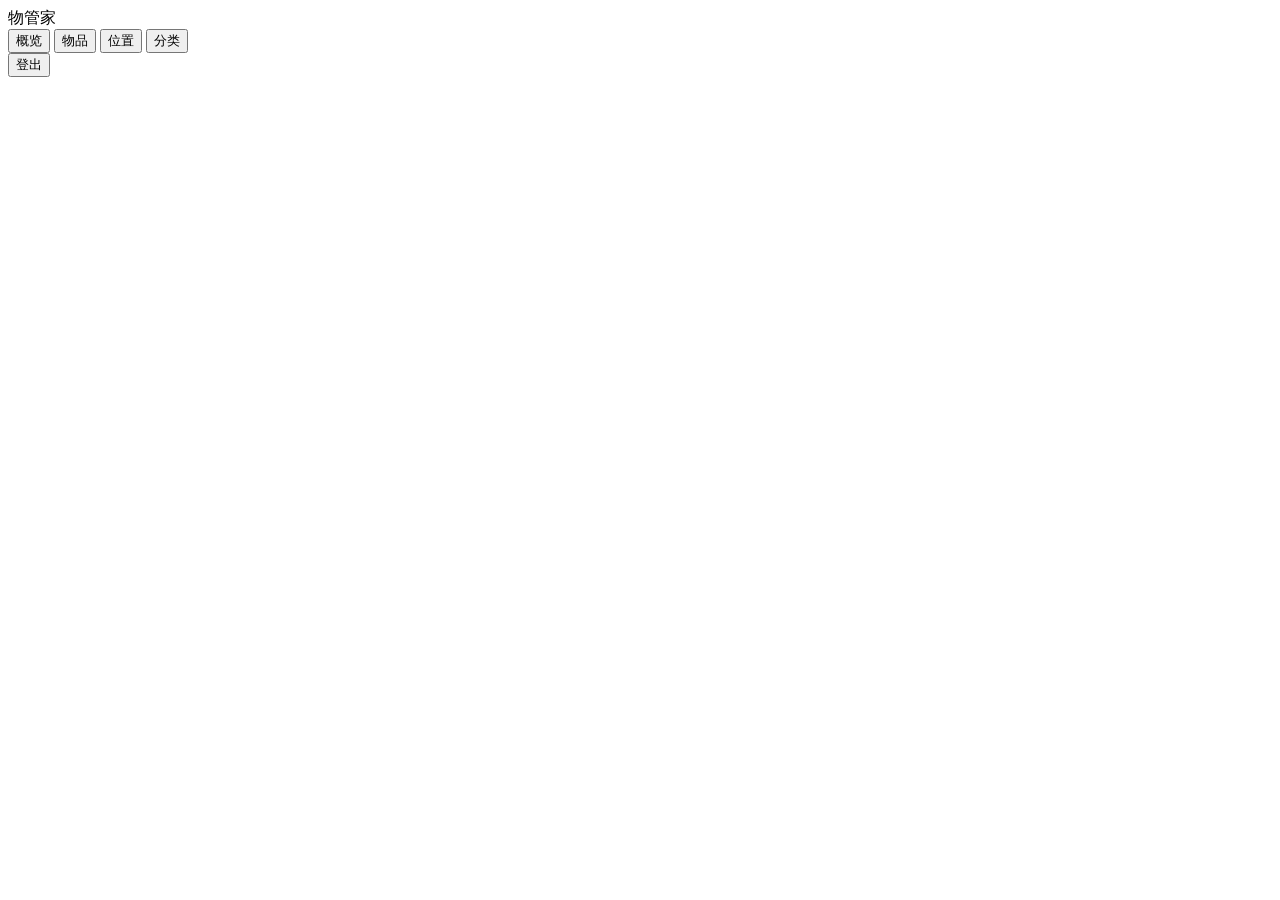
==== app/static/index.html @ b44e3982 "v0.1.0: 项目骨架 + 文档体系 + 多用户登录 + 物品/位置/分类 CRUD" ====
<!DOCTYPE html>
<html lang="zh-CN">
  <head>
    <meta charset="UTF-8" />
    <meta name="viewport" content="width=device-width, initial-scale=1.0" />
    <title>物管家</title>
    <link rel="stylesheet" href="/css/style.css" />
  </head>
  <body>
    <header class="topbar">
      <div class="brand">物管家</div>
      <nav>
        <button data-view="dashboard" class="active">概览</button>
        <button data-view="items">物品</button>
        <button data-view="locations">位置</button>
        <button data-view="categories">分类</button>
      </nav>
      <button id="logout" class="ghost">登出</button>
    </header>

    <main>
      <section id="view-dashboard" class="view"></section>
      <section id="view-items" class="view hidden"></section>
      <section id="view-locations" class="view hidden"></section>
      <section id="view-categories" class="view hidden"></section>
    </main>

    <script type="module" src="/js/app.js"></script>
  </body>
</html>
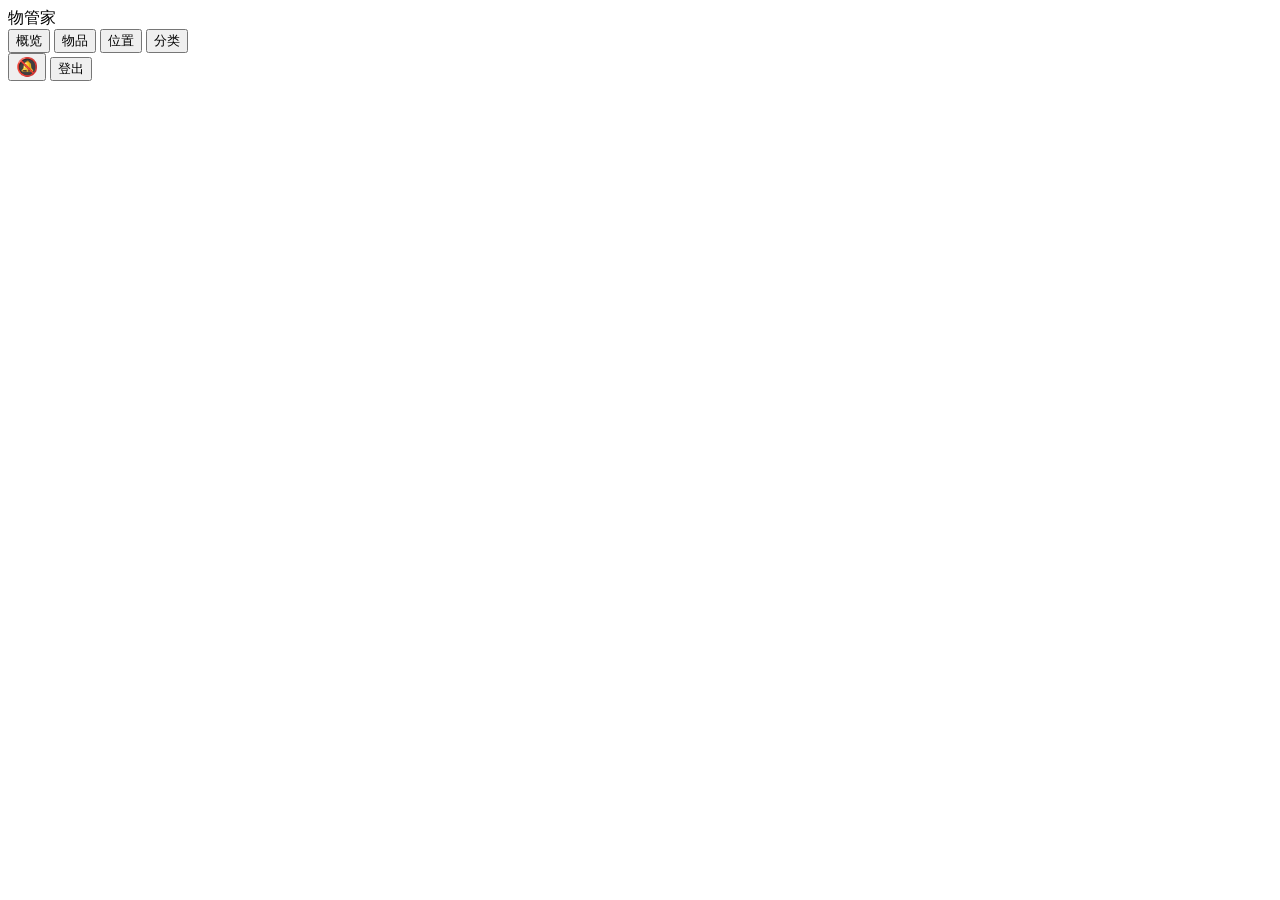
==== commit 93902982: "v0.5.0: Web Push 推送通知 - 过期物品自动提醒 - VAPID 密钥自动生成/持久化 - 订阅/退订 API + Service Worker - APScheduler 每 6 小" ====
--- a/app/static/index.html
+++ b/app/static/index.html
@@ -4,6 +4,8 @@
     <meta charset="UTF-8" />
     <meta name="viewport" content="width=device-width, initial-scale=1.0" />
     <title>物管家</title>
+    <meta name="theme-color" content="#0f1116" />
+    <link rel="manifest" href="/manifest.json" />
     <link rel="stylesheet" href="/css/style.css" />
   </head>
   <body>
@@ -15,6 +17,7 @@
         <button data-view="locations">位置</button>
         <button data-view="categories">分类</button>
       </nav>
+      <button id="notif-btn" class="ghost" title="推送通知状态" style="font-size:18px">🔕</button>
       <button id="logout" class="ghost">登出</button>
     </header>
 
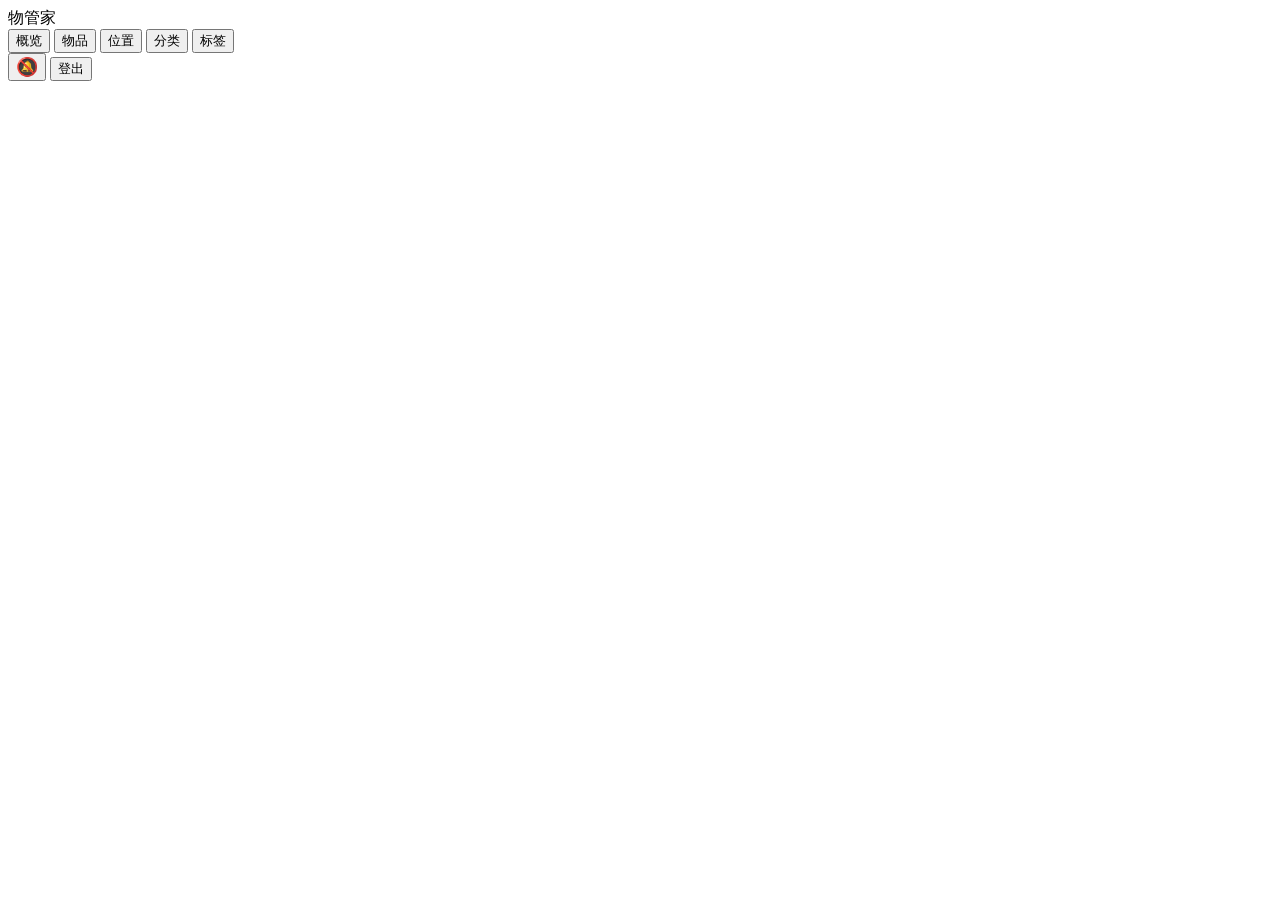
==== commit 6a998ff0: "v0.6.0: 标签系统（多对多） - Tag 模型 + ItemTag 多对多关联表 - 标签 CRUD API（GET/POST/PUT/DELETE /api/tags） - 物品-标签关联（P" ====
--- a/app/static/index.html
+++ b/app/static/index.html
@@ -16,6 +16,7 @@
         <button data-view="items">物品</button>
         <button data-view="locations">位置</button>
         <button data-view="categories">分类</button>
+        <button data-view="tags">标签</button>
       </nav>
       <button id="notif-btn" class="ghost" title="推送通知状态" style="font-size:18px">🔕</button>
       <button id="logout" class="ghost">登出</button>
@@ -26,6 +27,7 @@
       <section id="view-items" class="view hidden"></section>
       <section id="view-locations" class="view hidden"></section>
       <section id="view-categories" class="view hidden"></section>
+      <section id="view-tags" class="view hidden"></section>
     </main>
 
     <script type="module" src="/js/app.js"></script>
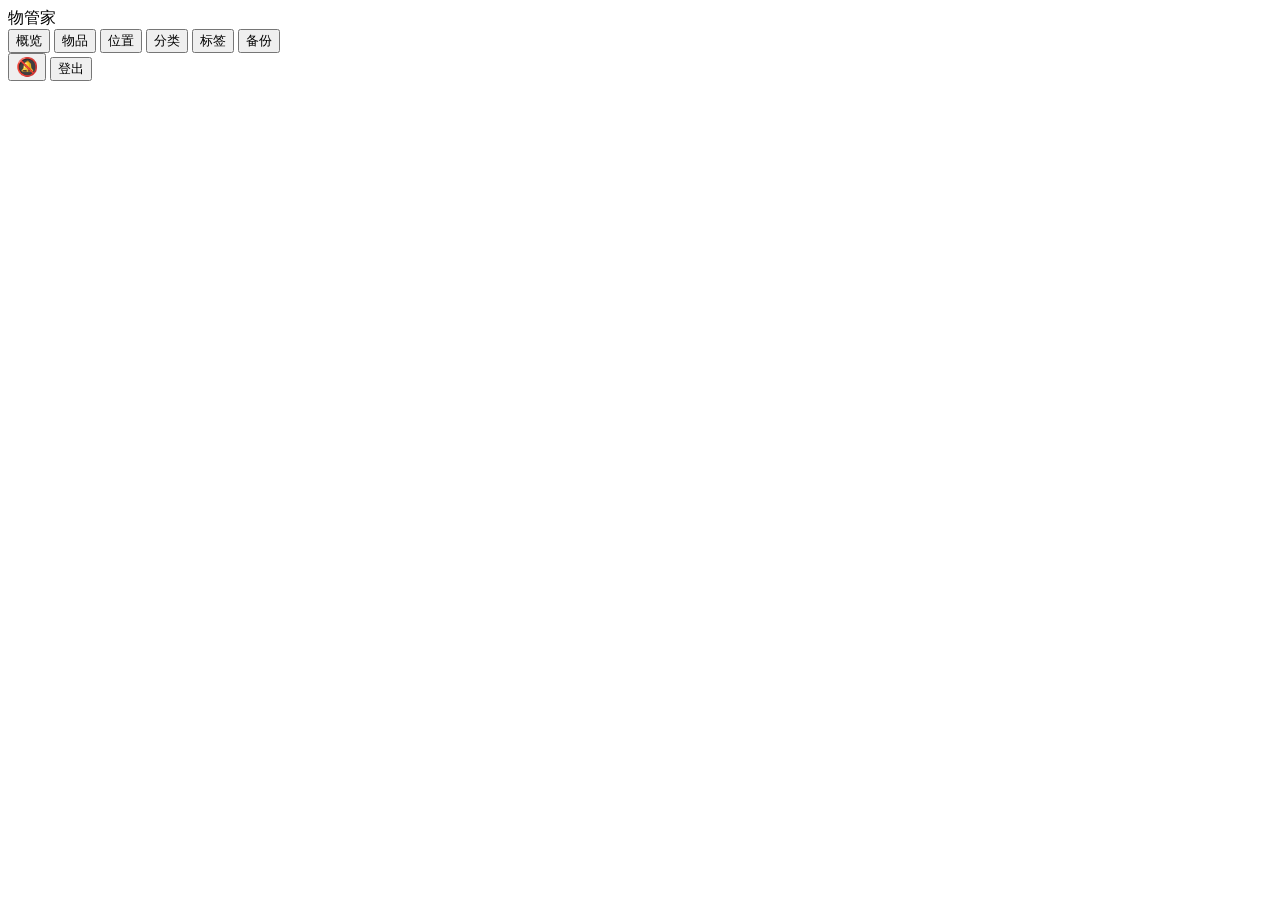
==== commit c4051ad5: "自动备份功能：定时备份 + 列表 + 恢复 - app/services/backup.py: 备份/恢复/清理 + API + APScheduler - config.py: 加 backup_i" ====
--- a/app/static/index.html
+++ b/app/static/index.html
@@ -17,6 +17,7 @@
         <button data-view="locations">位置</button>
         <button data-view="categories">分类</button>
         <button data-view="tags">标签</button>
+        <button data-view="backups">备份</button>
       </nav>
       <button id="notif-btn" class="ghost" title="推送通知状态" style="font-size:18px">🔕</button>
       <button id="logout" class="ghost">登出</button>
@@ -28,6 +29,7 @@
       <section id="view-locations" class="view hidden"></section>
       <section id="view-categories" class="view hidden"></section>
       <section id="view-tags" class="view hidden"></section>
+      <section id="view-backups" class="view hidden"></section>
     </main>
 
     <script type="module" src="/js/app.js"></script>
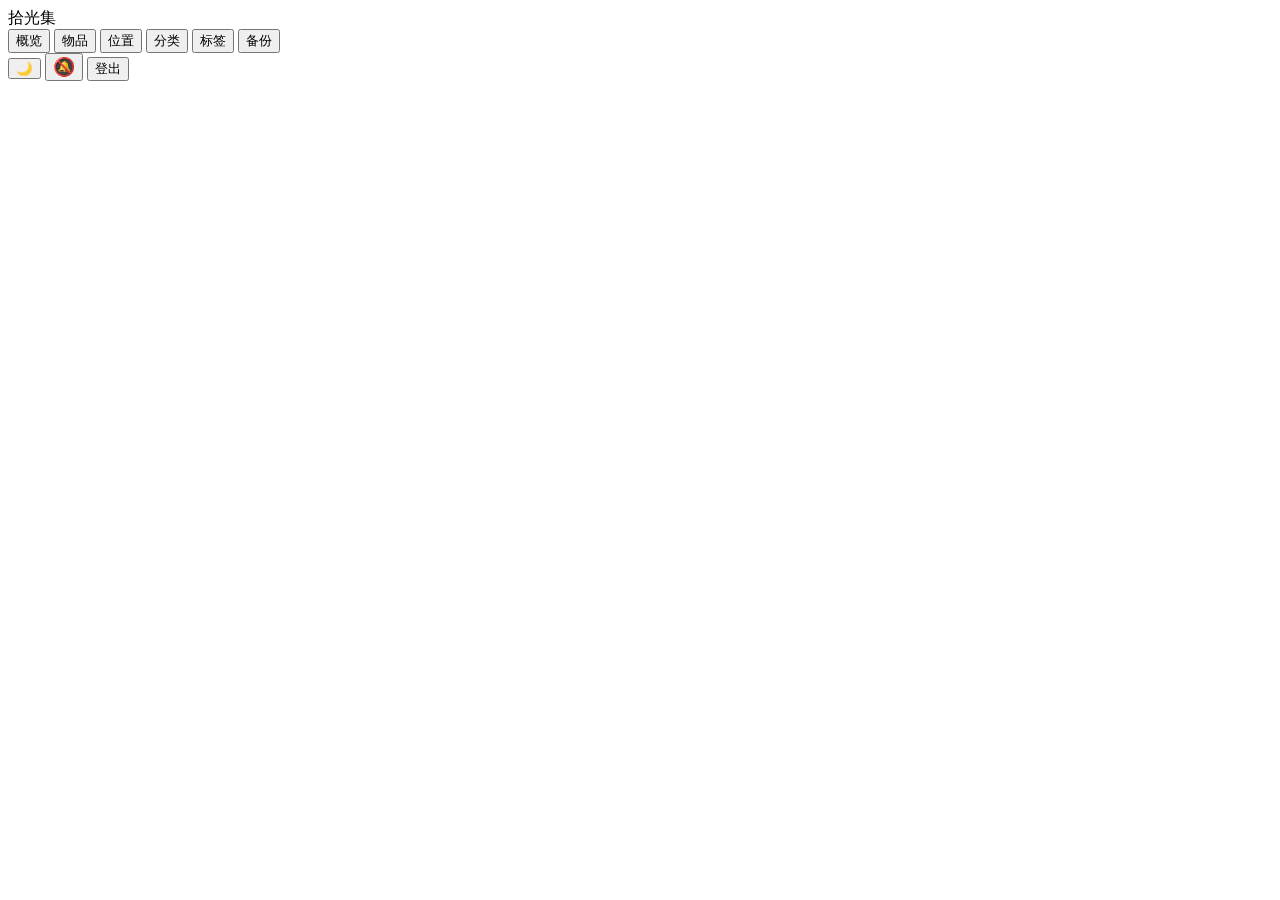
==== commit c3f9113f: "v0.8.0: update app/static/index.html" ====
--- a/app/static/index.html
+++ b/app/static/index.html
@@ -1,37 +1,48 @@
-<!DOCTYPE html>
-<html lang="zh-CN">
-  <head>
-    <meta charset="UTF-8" />
-    <meta name="viewport" content="width=device-width, initial-scale=1.0" />
-    <title>物管家</title>
-    <meta name="theme-color" content="#0f1116" />
-    <link rel="manifest" href="/manifest.json" />
-    <link rel="stylesheet" href="/css/style.css" />
-  </head>
-  <body>
-    <header class="topbar">
-      <div class="brand">物管家</div>
-      <nav>
-        <button data-view="dashboard" class="active">概览</button>
-        <button data-view="items">物品</button>
-        <button data-view="locations">位置</button>
-        <button data-view="categories">分类</button>
-        <button data-view="tags">标签</button>
-        <button data-view="backups">备份</button>
-      </nav>
-      <button id="notif-btn" class="ghost" title="推送通知状态" style="font-size:18px">🔕</button>
-      <button id="logout" class="ghost">登出</button>
-    </header>
-
-    <main>
-      <section id="view-dashboard" class="view"></section>
-      <section id="view-items" class="view hidden"></section>
-      <section id="view-locations" class="view hidden"></section>
-      <section id="view-categories" class="view hidden"></section>
-      <section id="view-tags" class="view hidden"></section>
-      <section id="view-backups" class="view hidden"></section>
-    </main>
-
-    <script type="module" src="/js/app.js"></script>
-  </body>
-</html>
+<!DOCTYPE html>
+<html lang="zh-CN">
+  <head>
+    <meta charset="UTF-8" />
+    <meta name="viewport" content="width=device-width, initial-scale=1.0" />
+    <title>拾光集</title>
+    <meta name="theme-color" content="#0f1116" />
+    <link rel="manifest" href="/manifest.json" />
+    <link rel="stylesheet" href="/css/style.css" />
+    <script>
+      // 提前应用主题，避免页面闪烁
+      (function () {
+        const t = localStorage.getItem("hk_theme") || "dark";
+        document.documentElement.setAttribute("data-theme", t);
+      })();
+    </script>
+  </head>
+  <body>
+    <header class="topbar">
+      <div class="brand">拾光集</div>
+      <nav>
+        <button data-view="dashboard" class="active">概览</button>
+        <button data-view="items">物品</button>
+        <button data-view="locations">位置</button>
+        <button data-view="categories">分类</button>
+        <button data-view="tags">标签</button>
+        <button data-view="backups">备份</button>
+        <button data-view="admin" class="admin-only" style="display:none">管理</button>
+      </nav>
+      <button id="theme-toggle" class="ghost theme-btn" title="切换主题" type="button">🌙</button>
+      <button id="notif-btn" class="ghost" title="推送通知状态" style="font-size:18px">🔕</button>
+      <button id="logout" class="ghost">登出</button>
+    </header>
+
+    <main>
+      <section id="view-dashboard" class="view"></section>
+      <section id="view-items" class="view hidden"></section>
+      <section id="view-locations" class="view hidden"></section>
+      <section id="view-categories" class="view hidden"></section>
+      <section id="view-tags" class="view hidden"></section>
+      <section id="view-backups" class="view hidden"></section>
+      <section id="view-admin" class="view hidden"></section>
+    </main>
+
+    <script type="module" src="/js/theme.js"></script>
+    <script type="module" src="/js/app.js"></script>
+  </body>
+</html>
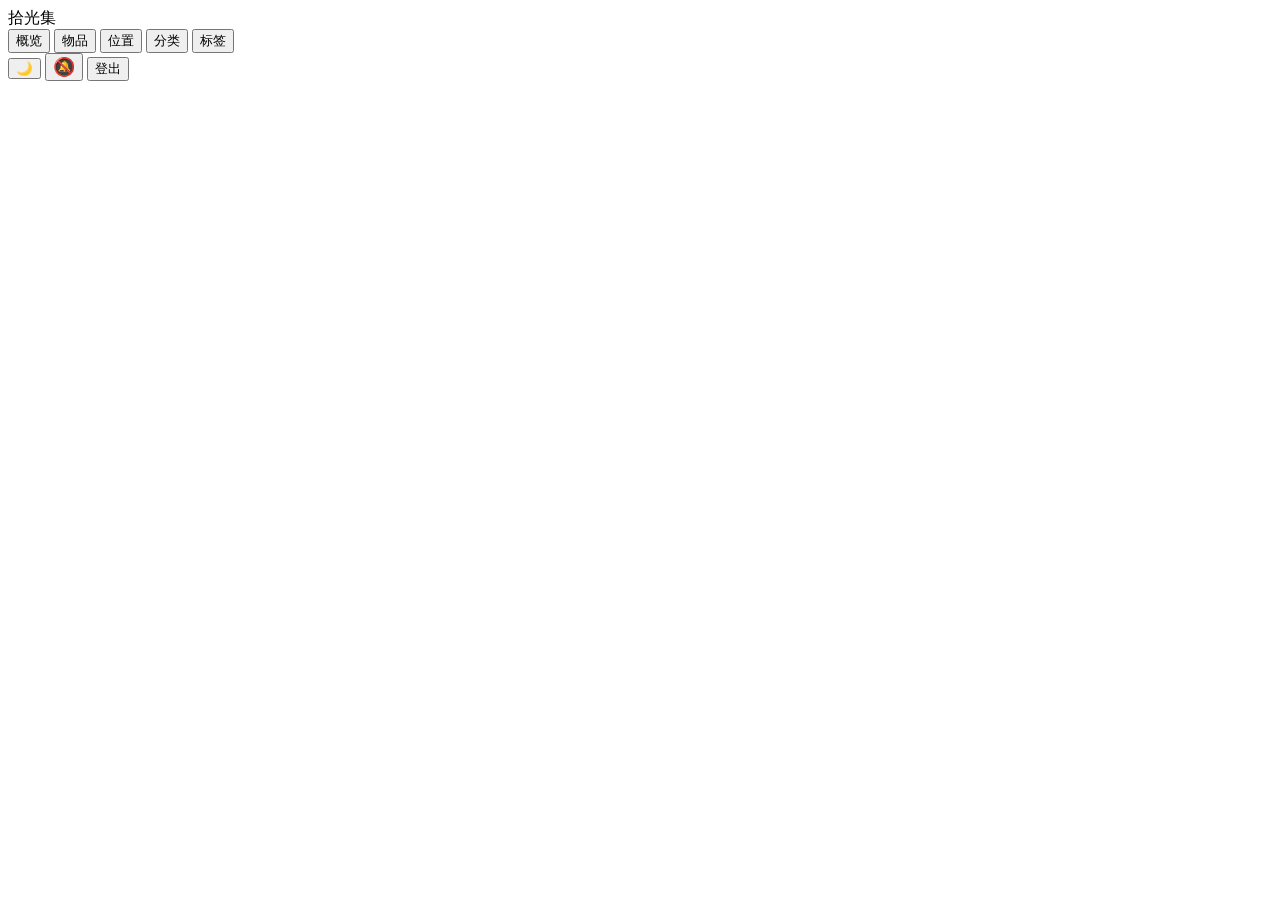
==== commit 1fe9bfa0: "v0.9.0: 模块化重构 + 位置拖拽 + 导航改造 + 安全加固" ====
--- a/app/static/index.html
+++ b/app/static/index.html
@@ -24,8 +24,14 @@
         <button data-view="locations">位置</button>
         <button data-view="categories">分类</button>
         <button data-view="tags">标签</button>
-        <button data-view="backups">备份</button>
-        <button data-view="admin" class="admin-only" style="display:none">管理</button>
+        <span class="nav-sep" aria-hidden="true"></span>
+        <div class="nav-dropdown admin-only" style="display:none">
+          <button id="settings-toggle" class="nav-parent" type="button">设置 <span class="nav-caret" aria-hidden="true">▾</span></button>
+          <div id="settings-menu" class="nav-menu hidden">
+            <button data-view="admin" data-parent="settings" type="button">用户管理</button>
+            <button data-view="backups" data-parent="settings" type="button">数据备份</button>
+          </div>
+        </div>
       </nav>
       <button id="theme-toggle" class="ghost theme-btn" title="切换主题" type="button">🌙</button>
       <button id="notif-btn" class="ghost" title="推送通知状态" style="font-size:18px">🔕</button>
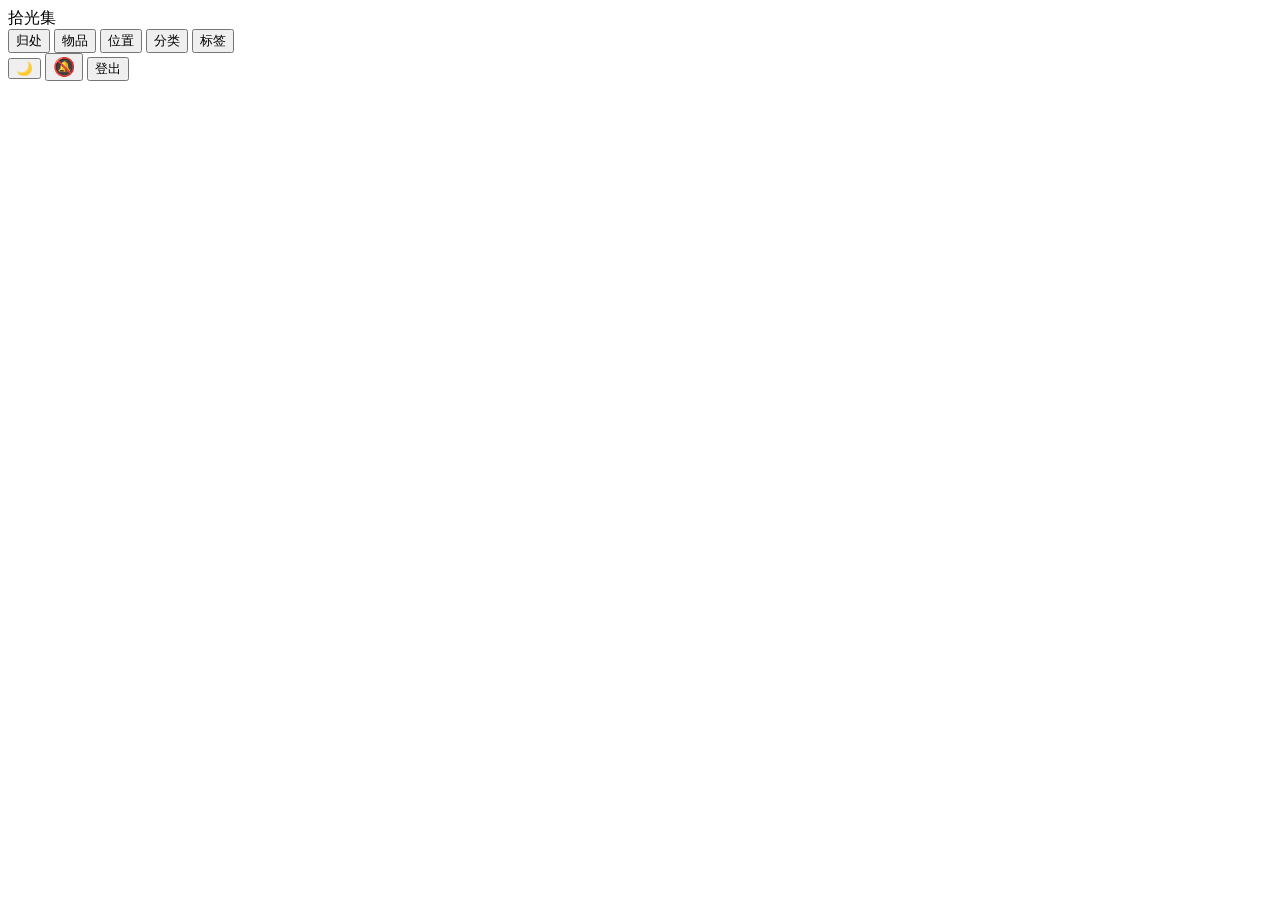
==== commit b02f780b: "v0.9.5: 「概览」更名「归处」+ 常用位置跳转聚焦 - 首页导航「概览」→「归处」（万物皆有归处，契合找物品与收纳） - 常用位置点击跳转位置页时携带目标 id：位置页折叠无关分支、只保留目标祖" ====
--- a/app/static/index.html
+++ b/app/static/index.html
@@ -19,7 +19,7 @@
     <header class="topbar">
       <div class="brand">拾光集</div>
       <nav>
-        <button data-view="dashboard" class="active">概览</button>
+        <button data-view="dashboard" class="active">归处</button>
         <button data-view="items">物品</button>
         <button data-view="locations">位置</button>
         <button data-view="categories">分类</button>
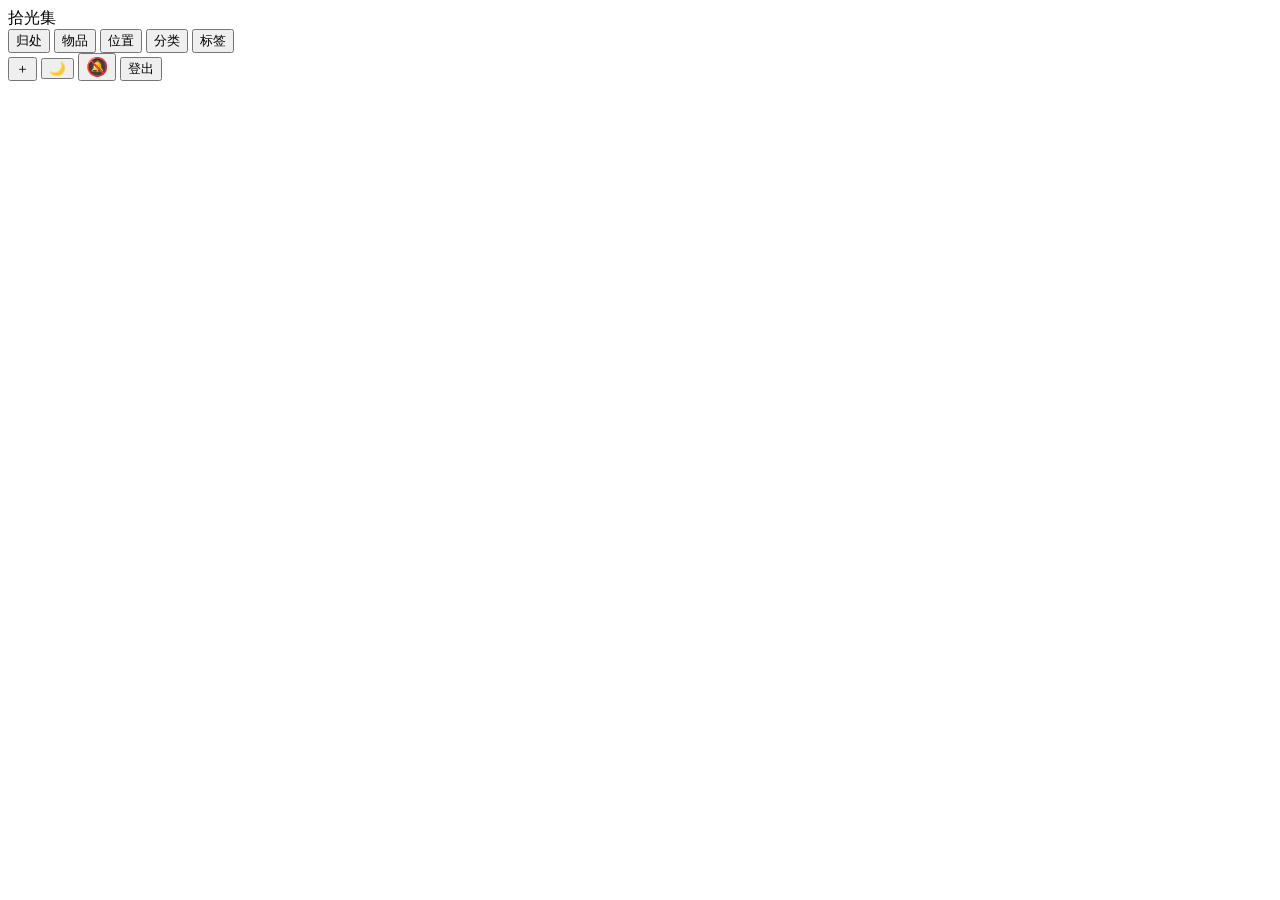
==== commit 048f10e1: "feat: 物品页改版——独立添加页 + 主-从布局（列表+详情卡片） - 新增添加/编辑物品独立页面 #/add（add.js）：顶栏 ＋ 常驻入口；   表单按 条码/基本信息/存放位置/数量与状" ====
--- a/app/static/index.html
+++ b/app/static/index.html
@@ -33,6 +33,7 @@
           </div>
         </div>
       </nav>
+      <button id="add-item-btn" class="add-item-btn" title="添加物品" type="button">＋</button>
       <button id="theme-toggle" class="ghost theme-btn" title="切换主题" type="button">🌙</button>
       <button id="notif-btn" class="ghost" title="推送通知状态" style="font-size:18px">🔕</button>
       <button id="logout" class="ghost">登出</button>
@@ -41,6 +42,7 @@
     <main>
       <section id="view-dashboard" class="view"></section>
       <section id="view-items" class="view hidden"></section>
+      <section id="view-add" class="view hidden"></section>
       <section id="view-locations" class="view hidden"></section>
       <section id="view-categories" class="view hidden"></section>
       <section id="view-tags" class="view hidden"></section>
